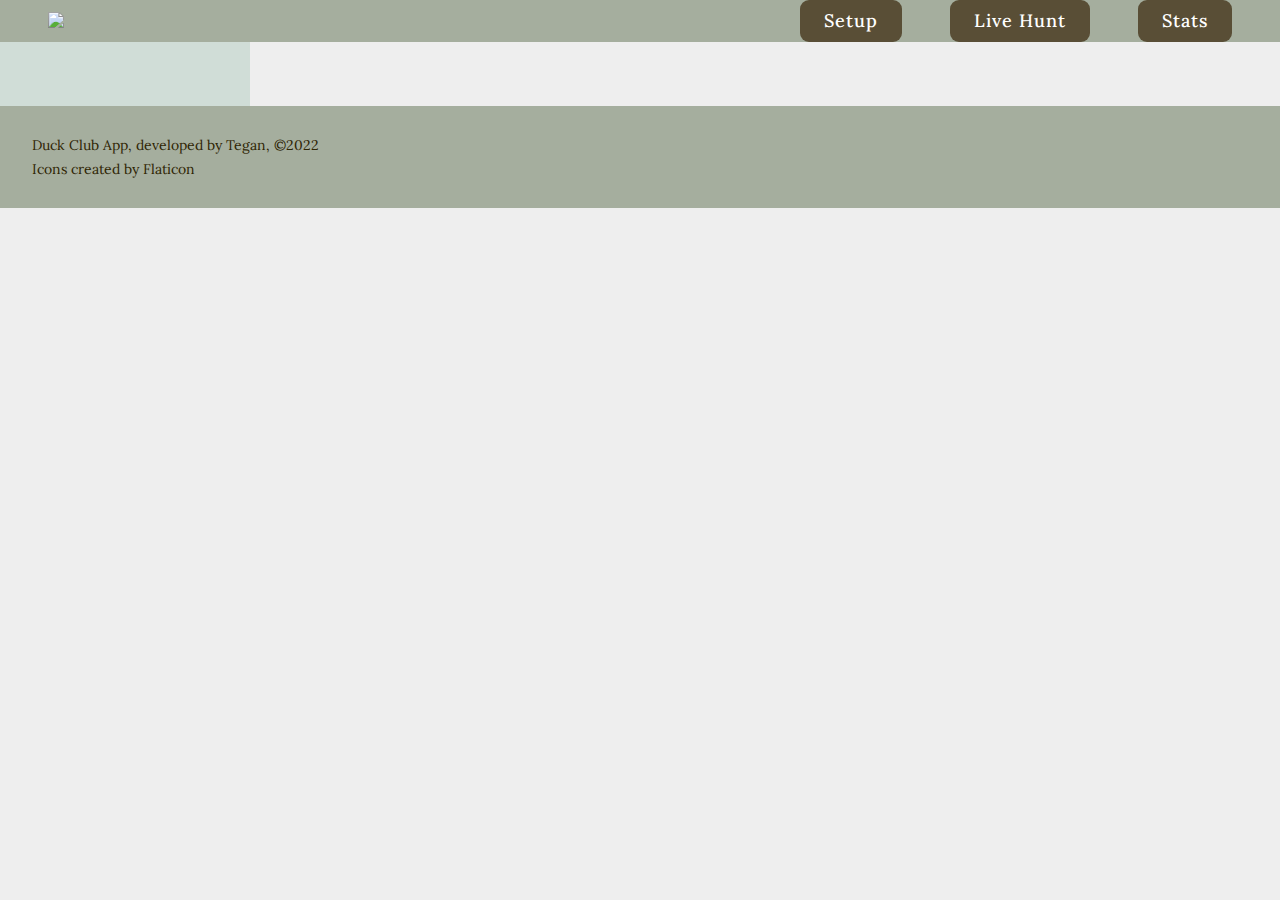
==== frontend/index.html @ dd051b26 "frontend development complete; ready for testing" ====
<!DOCTYPE html>
<html lang="en">
  <head>
    <meta charset="UTF-8" />
    <meta http-equiv="X-UA-Compatible" content="IE=edge" />
    <meta name="viewport" content="width=device-width, initial-scale=1.0" />

    <link rel="preconnect" href="https://fonts.googleapis.com" />
    <link rel="preconnect" href="https://fonts.gstatic.com" crossorigin />
    <link
      href="https://fonts.googleapis.com/css2?family=Lora:wght@400;500;600;700&display=swap"
      rel="stylesheet"
    />

    <link rel="stylesheet" href="css/style.css" />
    <link rel="stylesheet" href="css/queries.css" />

    <link rel="icon" type="image/x-icon" href="/img/favicon-32x32.png" />

    <title>Duck Club App</title>
  </head>
  <body>
    <!-- HEADER -->
    <header class="header container">
      <a href="#">
        <img class="header-logo" src="img/Logo.jpg" />
      </a>
      <nav class="main-nav">
        <ul class="nav-list">
          <li class="nav-item"><a href="#nav_setup">setup</a></li>
          <li class="nav-item"><a href="#nav_live">live hunt</a></li>
          <li class="nav-item"><a href="#nav_stats">stats</a></li>
        </ul>
      </nav>
    </header>

    <!-- MAIN -->
    <main class="container" id="main">
      <!-- ASIDE -->
      <aside class="aside" id="aside-main">
        <button class="btn-aside-menu" id="btn-aside-menu">
          <img class="aside-open" src="img/menu.png" />
        </button>
        <div id="aside-content"></div>
      </aside>
      <!-- CONTENT -->
      <div class="app" id="div-main"></div>
    </main>

    <!-- FOOTER -->
    <footer class="footer container">
      <article>Duck Club App, developed by Tegan, &copy;2022</article>
      <a href="https://www.flaticon.com/" title="icons"
        >Icons created by Flaticon</a
      >
    </footer>
  </body>

  <script type="module" src="js/index.js"></script>
</html>
---- frontend/css/style.css ----
/* 

--- 01 TYPOGRAPHY SYSTEM
   
- Font sizes (px)
10 / 12 / 14 / 16 / 18 / 20 / 24 / 30 / 36 / 44 / 52 / 62 / 74 / 86 / 98

 - Font weights
 Default: 400

 - Line heights
Default: 1


--- 02 COLORS

- Primary: #7e846b
- Tints: #2f2504 (text), #594e36
- Shades: #a5ae9e, #d0ddd7
- Accents:
- Greys: 
#555
#eee background


--- 05 SHADOWS


--- 06 BORDER RADIUS

--- 07 WHITESPACE

- Spacing system (px)
2 / 4 / 8 / 12 / 16 / 24 / 32 / 48 / 64 / 80 / 96 / 128

*/

* {
  padding: 0;
  margin: 0;
  box-sizing: border-box;
}

html {
  /* percentage of user's browser font-size setting */
  /* 10px/ 16px = 0.625 = 62.5%*/
  font-size: 62.5%;
  overflow-x: hidden;
  /*scroll-behavior: smooth;*/
  height: 100%;
}

body {
  font-family: "Lora", serif;
  line-height: 1;
  font-weight: 400;
  color: #2f2504;
  background-color: #eee;
  overflow-x: hidden;
  height: 100%;
}

select {
  border-radius: 3px;
}

.container {
  max-width: 140rem;
  margin: 0 auto;
}

.header {
  display: flex;
  justify-content: space-between;
  align-items: center;
  padding: 0 4.8rem;
  background-color: #a5ae9e;
}

.header-logo {
  height: 7rem;
}

.nav-list {
  display: flex;
  gap: 4.8rem;
  align-items: center;
  list-style: none;
  text-transform: capitalize;
}

.nav-item a:link,
.nav-item a:visited {
  display: inline-block;
  text-decoration: none;
  background-color: #594e36;
  color: #fff;
  border-radius: 9px;
  font-size: 1.8rem;
  font-weight: 500;
  padding: 1.2rem 2.4rem;
  letter-spacing: 1px;
  transition: all 0.3s;
}

.nav-item a:hover,
.nav-item a:active {
  color: #2f2504;
  background-color: #eee;
}

/* ************************** */
/* MAIN
/* ************************** */
main {
  display: flex;
}

/* ************************** */
/* ASIDE
/* ************************** */
.aside {
  background-color: #d0ddd7;
  padding: 3.2rem;
  flex: 0 0 25rem;
}

.aside-heading {
  text-transform: uppercase;
  font-size: 1.4rem;
  font-weight: 700;
  color: #555;
}

.aside-list {
  list-style: none;
  text-transform: capitalize;
  margin-bottom: 2.4rem;
}

.aside-icon {
  height: 2.2rem;
}

.aside-list a:link,
.aside-list a:visited {
  display: flex;
  justify-content: flex-start;
  align-items: center;
  gap: 1rem;
  text-decoration: none;
  color: #2f2504;
  font-size: 1.6rem;
  font-weight: 400;
  padding: 2px;
  margin: 0.5rem 0 0.5rem 0rem;
  letter-spacing: 1px;
  transition: all 0.3s;
  border-radius: 5px;
}

.aside-list a:hover,
.aside-list a:active {
  color: #2f2504;
  background-color: #eee;
}

.aside-item-text {
  display: inline;
  height: 100%;
}

.btn-aside-menu {
  display: none;
  position: absolute;
  top: 0;
  left: 100%;
  padding: 1rem;
  background-color: #d0ddd7;
  border: none;
  cursor: pointer;
}

.btn-aside-menu img {
  height: 4rem;
}

/* ************************** */
/* APP
/* ************************** */
.app {
  flex: 1 1 auto;
  padding: 3.2rem;
  overflow-x: hidden;
  display: flex;
  flex-direction: column;
}

.table-overflow-wrapper {
  overflow-x: auto;
}

.reload-message {
  font-size: 1.8rem;
  font-style: italic;
  text-align: center;
  color: #2f2504;
  margin-bottom: 3rem;
}

/* ************************** */
/* FOOTER
/* ************************** */
.footer {
  font-size: 1.4rem;
}

.footer article {
  margin-bottom: 1rem;
}

.footer a:link,
.footer a:visited {
  color: #2f2504;
  text-decoration: none;
}

/* ************************** */
/* TABLE
/* ************************** */
.heading-primary {
  font-size: 3.6rem;
  text-transform: capitalize;
  text-align: center;
  margin-bottom: 1.6rem;
}

.heading-secondary {
  font-size: 3rem;
  text-align: center;
  margin-bottom: 1.2rem;
}

.heading-tertiary {
  font-size: 2rem;
  text-align: center;
  margin-bottom: 1rem;
}

table {
  border-collapse: collapse;
  border: 2px solid #2f2504;
  margin-left: auto;
  margin-right: auto;
  margin-bottom: 3rem;
}

td,
th {
  border: 1px solid #2f2504;
  padding: 0.5rem 1rem;
}

th {
  font-size: 2rem;
  font-weight: 500;
  text-transform: uppercase;
  background-color: #fff;
  color: #2f2504;
  border-bottom: 2px solid #2f2504;
}

#data-table th {
  cursor: pointer;
}

td {
  text-align: center;
  font-size: 1.6rem;
}

tr:nth-child(even) td {
  background-color: #ddd;
}

tr:nth-child(odd) td {
  background-color: #fff;
}

caption {
  padding: 10px;
}

.btn--action {
  font-size: 1.6rem;
  font-weight: 500;
  font-family: "Lora", serif;
  color: #2f2504;
  padding: 0.1rem 0.2rem;
  border: 1px solid #2f2504;
  border-radius: 4px;
  cursor: pointer;
}

/* ************************** */
/* FORM
/* ************************** */
.edit-form {
  width: 35rem;
  margin: 0 auto;
}

.form-data {
  display: flex;
  flex-direction: column;
  align-items: stretch;
  gap: 4px;
  margin-left: auto;
  margin-right: auto;
}

.form-row {
  display: flex;
  align-items: center;
}

.form-row :nth-child(2) {
  display: inline-block;
  flex-grow: 1;
}

#select-type {
  display: inline-block;
}

.edit-form label,
.harvest-filter label {
  display: inline-block;
  font-size: 1.4rem;
  margin-right: 1rem;
  text-align: right;
  text-transform: capitalize;
  width: 13rem;
  justify-self: right;
}

.button-holder {
  grid-column: 1/3;
  margin: 0 auto;
}

.btn--form {
  font-size: 1.6rem;
  font-weight: 700;
  font-family: "Lora", serif;
  letter-spacing: 0.05rem;
  background-color: #594e36;
  color: #fff;
  padding: 0.4rem 0.8rem;
  margin: 2px 2px 0 2px;
  border: 2px solid #594e36;
  border-radius: 4px;
  transition: all 0.4s;
}

.btn--cntr {
  display: block;
  margin-left: auto;
  margin-right: auto;
}

button:disabled {
  text-decoration: line-through;
}

.btn--form:hover {
  cursor: pointer;
  background-color: #eee;
  color: #2f2504;
}

/* ************************** */
/* FOOTER
/* ************************** */
footer {
  background-color: #a5ae9e;
  padding: 3.2rem;
}

/* find a better home for me */
.section {
  margin-bottom: 9.6rem;
}

.inp-combo {
  height: 3rem;
  width: 3rem;
  margin-right: 0.4rem;
  text-align: center;
  font-size: 2rem;
  border: 1px solid #2f2504;
  border-radius: 3px;
}

.form-data input[type]:not([type="reset"]),
.form-data select {
  padding: 0.1rem 0.2rem;
  font-family: inherit;
  color: #2f2504;
}

#a-passwordreset {
  display: block;
  text-decoration: none;
  color: #2f2504;
  text-align: center;
  font-size: 1.4rem;
  margin: 3.2rem auto;
}

.server-message {
  color: #2f2504;
  font-size: 2.4rem;
  text-align: center;
  font-style: italic;
  margin: 2rem 0;
}

.lbl-pond-status {
  text-transform: uppercase;
  margin-left: 0.5rem;
}

.lbl-pond-status:nth-child(2) {
  margin-right: 1.2rem;
}

.inp-pond-open {
  color: #2f2504;
}

#btn-pond-status-update {
  display: block;
  margin: 0 auto;
}

.tr--bird-name {
  text-transform: capitalize;
}

.harvest-filter {
  display: flex;
  justify-content: space-around;
  align-items: flex-start;
}

.harvest-filter div {
  margin: 0 auto;
}

.fixed-width-harvests {
  width: 18rem;
}

#select-hunt {
  width: 11rem;
  font-family: inherit;
  color: #2f2504;
}

#most-recent {
  margin-bottom: 1rem;
}

#inp-date {
  font-family: inherit;
  color: #2f2504;
}

#harvest-filter-container {
  margin-bottom: 4rem;
  padding-bottom: 4rem;
  border-bottom: 2px solid #2f2504;
}

#btn-filter {
  display: block;
  margin: 0 auto;
  align-self: center;
  padding: 0.5rem 1rem;
}

/* 
manage hunts
*/
.edit-form input[type="checkbox"] {
  margin-top: 1rem;
}

.chk-lbl {
  margin-top: 1rem;
}

.hunt-list {
  display: block;
  text-align: center;
  margin-bottom: 6rem;
}

.hunt-list span,
.hunter-list span {
  font-size: 1.6rem;
}

.opt-pond,
.sel-pond-group {
  font-family: inherit;
  color: #2f2504;
  text-align: center;
}

/* 
manual add
*/
#hunt-identifier,
#hunt-status {
  font-size: 1.6rem;
  text-align: center;
  margin-bottom: 2rem;
}

.hunter-list {
  display: block;
  text-align: center;
  margin-top: 2rem;
  margin-bottom: 2rem;
}

/*
#btn-add {
  display: block;
  margin: 0 auto;
  text-align: center;
}
*/

.hunters-column {
  width: 20rem;
  white-space: pre;
  line-height: 1.5;
}

.btn--groupings-table {
  display: block;
  width: 7rem;
  margin: 0 auto;
}

.btn--groupings-table:nth-child(2) {
  margin-top: 1rem;
  margin-bottom: 1rem;
}

#div-main > button {
  display: block;
  margin: 0 auto;
}

/*
  Groupings modal
*/
/* The Modal (background) */
.modal {
  display: none; /* Hidden by default */
  position: fixed; /* Stay in place */
  z-index: 1; /* Sit on top */
  left: 0;
  top: 0;
  width: 100%; /* Full width */
  height: 100%; /* Full height */
  overflow: auto; /* Enable scroll if needed */
  background-color: rgb(0, 0, 0); /* Fallback color */
  background-color: rgba(0, 0, 0, 0.4); /* Black w/ opacity */
}

/* Modal Content/Box */
.modal-content {
  background-color: #fefefe;
  margin: 15% auto; /* 15% from the top and centered */
  padding: 20px;
  border: 1px solid #888;
  width: 30%; /* Could be more or less, depending on screen size */
}

/* The Close Button */
.close {
  color: #aaa;
  float: right;
  font-size: 28px;
  font-weight: bold;
}

.close:hover,
.close:focus {
  color: black;
  text-decoration: none;
  cursor: pointer;
}

.modal-message {
  font-size: 1.6rem;
  text-align: center;
}

.modal-select {
  display: block;
  margin: 0 auto;
  margin-top: 2rem;
  font-family: initial;
  font-size: 2rem;
  font-weight: 700;
  padding: 0.5rem 1rem;
}

.opt-group-merge2[disabled] {
  display: none;
}

.tr--pond-for-group {
  width: 16rem;
}

.table-emphasize {
  border-width: 5px;
}

.table-emphasize tr td {
  background-color: #d0ddd7;
  font-weight: 700;
}

/*
Pre Hunt
*/
.div-actions-label {
  font-size: 1.8rem;
  text-align: center;
  margin-bottom: 2rem;
  font-style: italic;
}

.actions-button-holder {
  text-align: center;
  padding-bottom: 5rem;
  border-bottom: 2px solid #2f2504;
  margin-bottom: 5rem;
}

.prehunt-summary-cell {
  background-color: #7e846b !important;
  color: #fff;
  font-weight: 500;
  text-transform: capitalize;
  text-align: left;
  font-size: 1.8rem;
  /*
  border: 3px solid #2f2504;
  */
  border: 2px solid #eee;
}

.prehunt-summary-cell-left {
  text-align: right !important;
  text-transform: uppercase !important;
  font-size: 1.4rem;
}

/*
leaderboard
*/

#leaderboard-container,
#harvest-detail {
  display: flex;
  flex-direction: column;
  align-items: stretch;
  gap: 2rem;
  margin: 0 auto;
}

#leaderboard-container {
  max-width: 40rem;
  margin-bottom: 8rem;
}

#harvest-detail {
  max-width: 25rem;
  margin-bottom: 2rem;
}

.leaderboard-entry,
.section-harvest {
  display: flex;
  justify-content: space-between;
  background-color: #7e846b;
  color: #fff;
  padding: 1rem 1rem;
  border-radius: 3px;
  border: none;
  align-items: center;
  gap: 0rem;
  flex-grow: 1;
}

.leaderboard-entry {
  cursor: pointer;
}

.leaderboard-span,
.harvest-detail-name {
  font-size: 2rem;
  text-align: left;
}

.leaderboard-duckcount,
.harvest-detail-count {
  font-weight: 700;
  font-size: 2.4rem;
}

.fixed-width-span {
  display: inline-block;
  width: 3rem;
  text-align: right;
}

.pond-name-container {
  width: 12rem;
  text-align: left;
}

.leaderboard-table th,
.leaderboard-table tr {
  border-bottom: 2px solid #2f2504;
  padding: 0.5rem 1rem;
}

.leaderboard-table td {
  background-color: #ddd !important;
}

#leaderboard-header {
  display: flex;
  justify-content: space-between;
  font-size: 1.4rem;
  align-items: flex-end;
  gap: 1rem;
  text-align: center;
  font-style: italic;
  padding-right: 0.5rem;
}

#leaderboard-header span:first-child {
  display: inline-block;
  width: 14rem;
  padding-left: 1rem;
  text-align: left;
}

.pond-name {
  position: relative;
}

.limit {
  position: absolute;
  font-size: 1.4rem;
  left: 105%;
  top: -5%;
  background-color: yellow;
  color: black;
  border-radius: 50%;
  font-family: "Lora", serif;
  font-weight: 700;
  padding: 0.4rem 0.5rem;
}

/*
leaderboard aside for my harvest
*/
.myharvest-row {
  text-align: center;
  margin-bottom: 1rem;
}

.myharvest-name,
#myharvest-newname {
  width: 18rem;
  font-size: 1.8rem;
}

.myharvest-name {
  display: inline-block;
  margin-right: 1rem;
}

#myharvest-newname {
  margin-right: 1rem;
  font-family: inherit;
  text-align: center;
}

.myharvest-count {
  text-align: right;
  width: 4rem;
  font-family: inherit;
  font-size: 1.6rem;
  font-weight: 500;
  padding-top: 0.1rem;
  padding-bottom: 0.1rem;
}

.heading-minor {
  text-align: center;
  font-size: 2rem;
  font-weight: 700;
}

#myharvest-add-heading {
  border-top: 1px solid #2f2504;
  padding-top: 2rem;
  padding-bottom: 1rem;
}

#myharvest-newrow {
  margin-bottom: 3rem;
}

/*
Stats
*/
#form-filter {
  margin-bottom: 4rem;
}

.filter-container {
  display: flex;
  justify-content: center;
  margin-bottom: 1rem;
}

.filter-date {
  display: flex;
  flex-direction: column;
  gap: 1rem;
}

.filter-container li:not(:last-child) {
  margin-bottom: 0.4rem;
}

.filter-list {
  list-style: none;
  font-size: 1.8rem;
  text-transform: capitalize;
}

.inp-date-filter {
  margin-left: 2rem;
}

.filter-date div label {
  display: inline-block;
  font-size: 1.6rem;
  text-transform: capitalize;
  vertical-align: middle;
}

.filter-date div input {
  font-family: inherit;
}

.custom-date {
  display: flex;
  gap: 0.5rem;
  align-items: center;
}

.filter-container li {
  display: flex;
  justify-content: flex-start;
  align-items: center;
  gap: 0.6rem;
}

.filter-container section {
  padding: 1rem 2rem;
  width: 24rem;
}

.filter-container section:not(:last-child) {
  border-right: 1px solid #2f2504;
}

.cell-fixed-width {
  font-family: "Courier New", Courier, monospace;
  font-weight: 800;
}

.sort-helper {
  display: block;
  text-align: center;
  font-size: 1.4rem;
  font-style: italic;
  margin: 1rem 0;
}

#stats-heading {
  margin-bottom: 0;
}

#stats-heading-2 {
  margin-top: 8rem;
  margin-bottom: 0;
}

.filter-pond {
  display: flex;
  flex-direction: column;
  align-items: center;
}

.filter-pond label,
.filter-date-exact label {
  display: block;
  font-size: 1.4rem;
  text-align: center;
  margin-bottom: 1rem;
}

.filter-container select {
  font-family: inherit;
  color: #2f2504;
  font-size: 1.6rem;
}

.filter-date-exact {
  display: flex;
  flex-direction: column;
  align-items: center;
}

.filter-date-exact select {
  font-size: 1.6rem;
}

/* ************************** */
/* LOGIN
/* ************************** */
#login-container {
  flex-direction: column;
}

#app-name {
  font-size: 3.6rem;
  font-weight: 700;
  margin: 2rem 0;
}

.eye-candy {
  display: block;
}

.eye-candy img {
  width: 100%;
}

#section-action {
  display: flex;
  justify-content: center;
  margin-top: 4rem;
}

#section-action article {
  display: block;
  padding: 0 5rem;
}

#section-action article:first-child {
  border-right: 2px solid #2f2504;
}

.login-section {
  display: flex;
  flex-direction: column;
}

.login-section label {
  font-size: 1.6rem;
  text-align: right;
  margin-right: 1rem;
  width: 10rem;
}

.login-section input {
  padding: 0.3rem 0.5rem;
}

.login-section div {
  margin-bottom: 1rem;
  display: flex;
  align-items: center;
}

.login-form {
  display: flex;
  flex-direction: column;
  align-items: center;
  margin-top: 2rem;
}

.login-buttons {
  display: flex;
  justify-content: center;
}

#top-row {
  display: flex;
  justify-content: space-between;
  margin: 1rem 1rem;
}

#top-row img {
  width: auto;
}

.frame {
  display: flex;
  justify-content: center;
}

/*
  Landing pages
*/
.welcome-message {
  font-size: 2.4rem;
  text-align: center;
  font-style: italic;
  margin-bottom: 10rem;
}

.instructions {
  display: grid;
  grid-template-columns: 1fr 1fr;
  justify-items: center;
  align-items: center;
  row-gap: 10rem;
  margin: 0rem 6rem 10rem 6rem;
}

.step-text-box {
  padding: 2rem;
}

.step-num {
  font-size: 7.4rem;
  font-weight: 600;
  margin-bottom: 0.5rem;
}

.instructions h3 {
  text-align: left;
}

.step-img {
  height: 20rem;
}

.step-description {
  font-size: 1.6rem;
  line-height: 1.2;
}

.cards {
  display: flex;
  justify-content: center;
  gap: 6rem;
}

.card {
  max-width: 25rem;
  border-radius: 8px;
  overflow: hidden;
  box-shadow: 0 2.4rem 4.8rem rgba(0, 0, 0, 0.25);
}

.card-img {
  width: 100%;
}

.card-content {
  background-color: #fff;
  padding: 1.5rem;
}

.card-title {
  font-size: 2.4rem;
  font-weight: 600;
  margin-bottom: 1.2rem;
}

.card-content ul {
  display: flex;
  flex-direction: column;
  gap: 1.5rem;
  list-style: none;
  font-size: 1.6rem;
  margin-bottom: 1rem;
}

.card-content li {
  display: flex;
  align-items: center;
  gap: 0.5rem;
}

.card-icon {
  display: flex;
  height: 1.6rem;
  gap: 1rem;
}
---- frontend/css/queries.css ----
/*
rem and em do NOT depend on html font-size in media queries.
Instead assume, 1rem = 1em = 16px
*/

/* 1040 px */
@media (max-width: 65em) {
  #panorama {
    width: 104rem;
  }
  .aside {
    padding: 1.6rem;
    flex-basis: 21rem;
  }
  .header {
    padding: 0 2.4rem;
  }
  .nav-list {
    gap: 2.4rem;
  }
  .header-logo {
    margin: 0.5rem 0;
  }
}

/* 880 px */
@media (max-width: 55em) {
  html {
    font-size: 56.25%;
  }

  /*
  Login
  */
  #section-action {
    flex-direction: column;
    margin: 2rem 5rem;
  }

  #section-action article:first-child {
    border-bottom: 2px solid #2f2504;
    border-right: none;
  }

  #section-action article:nth-child(2) {
    margin-top: 2rem;
  }

  .aside {
    padding-right: 1.4rem;
    flex-basis: 22rem;
  }

  .header-logo {
    height: 6rem;
  }

  .custom-date {
    flex-direction: column;
  }

  .instructions {
    margin-left: 0rem;
    margin-right: 0rem;
  }
}

/* 704 px */
@media (max-width: 44em) {
  /*
  Hide aside
  */
  .container {
    position: relative;
  }

  .aside {
    position: absolute;
    top: 0;
    left: 0;
    min-height: 100%;
    transform: translateX(-100%);
    transition: all 0.5s ease-out;
    z-index: 1;
  }

  .btn-aside-menu {
    display: block;
  }

  .menu-open .aside {
    transform: translateX(0);
  }
}

/* 496 px */
@media (max-width: 31em) {
  html {
    font-size: 50%;
  }

  #section-action {
    flex-direction: column;
    margin: 2rem 2rem;
  }

  #panorama {
    width: 100%;
  }

  .filter-container {
    flex-direction: column;
    align-items: center;
  }

  .filter-container section:not(:last-child) {
    border-right: none;
    border-bottom: 1px solid #2f2504;
  }

  .custom-date {
    flex-direction: row;
  }

  .instructions {
    grid-template-columns: 1fr;
    row-gap: 2rem;
  }

  .instructions img:first-of-type {
    grid-row: 1;
  }

  .instructions img:nth-of-type(3) {
    grid-row: 5;
  }

  .instructions article {
    margin-bottom: 10rem;
  }

  .instructions article:last-of-type {
    margin-bottom: 0;
  }

  .cards {
    flex-direction: column;
    align-items: center;
  }
}

/* 432  px */
@media (max-width: 27em) {
  .header {
    flex-direction: column;
  }

  .nav-list {
    flex-direction: column;
    gap: 1rem;
    align-items: stretch;
    margin-bottom: 2rem;
  }

  .nav-item a {
    width: 75vw;
    text-align: center;
  }
}
/*
- Font sizes (px)
10 / 12 / 14 / 16 / 18 / 20 / 24 / 30 / 36 / 44 / 52 / 62 / 74 / 86 / 98

- Spacing system (px)
2 / 4 / 8 / 12 / 16 / 24 / 32 / 48 / 64 / 80 / 96 / 128
*/
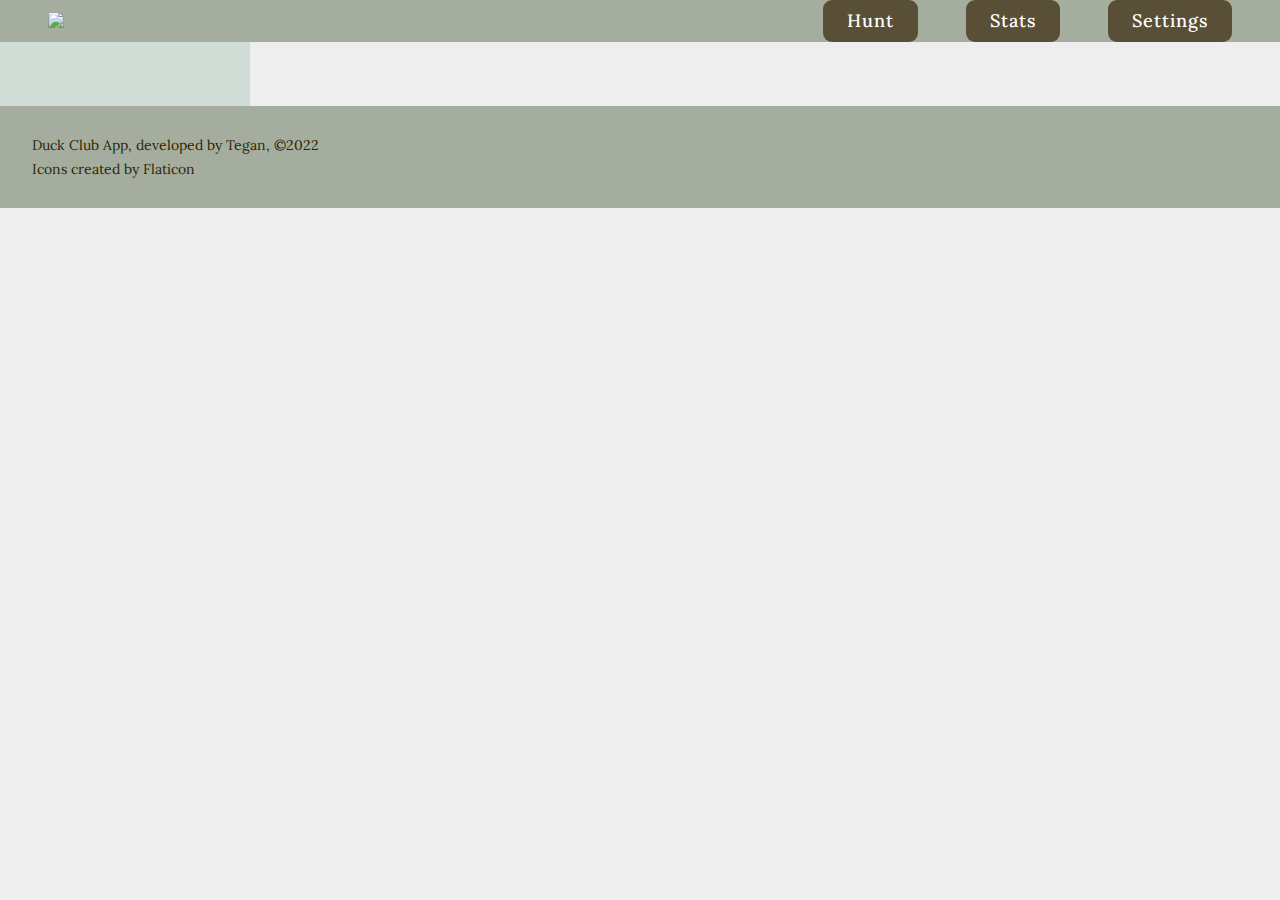
==== commit a9d62732: "post prototype party upgrades" ====
--- a/frontend/index.html
+++ b/frontend/index.html
@@ -15,7 +15,8 @@
     <link rel="stylesheet" href="css/style.css" />
     <link rel="stylesheet" href="css/queries.css" />
 
-    <link rel="icon" type="image/x-icon" href="/img/favicon-32x32.png" />
+    <link rel="icon" type="image/svg+xml" href="/img/favicon.svg" />
+    <link rel="icon" type="image/png" href="/img/favicon.png" />
 
     <title>Duck Club App</title>
   </head>
@@ -27,9 +28,9 @@
       </a>
       <nav class="main-nav">
         <ul class="nav-list">
-          <li class="nav-item"><a href="#nav_setup">setup</a></li>
-          <li class="nav-item"><a href="#nav_live">live hunt</a></li>
+          <li class="nav-item"><a href="#nav_hunt">hunt</a></li>
           <li class="nav-item"><a href="#nav_stats">stats</a></li>
+          <li class="nav-item"><a href="#nav_setup">settings</a></li>
         </ul>
       </nav>
     </header>
--- a/frontend/css/style.css
+++ b/frontend/css/style.css
@@ -239,6 +239,7 @@
   font-size: 3rem;
   text-align: center;
   margin-bottom: 1.2rem;
+  line-height: 1.2;
 }
 
 .heading-tertiary {
@@ -409,13 +410,20 @@
   color: #2f2504;
 }
 
-#a-passwordreset {
+#btn-passwordreset {
   display: block;
   text-decoration: none;
   color: #2f2504;
   text-align: center;
-  font-size: 1.4rem;
+  font-size: 1.6rem;
   margin: 3.2rem auto;
+  font-family: inherit;
+  border: none;
+}
+
+#btn-passwordreset:hover,
+#btn-passwordreset:focus {
+  cursor: pointer;
 }
 
 .server-message {
@@ -589,7 +597,7 @@
   margin: 15% auto; /* 15% from the top and centered */
   padding: 20px;
   border: 1px solid #888;
-  width: 30%; /* Could be more or less, depending on screen size */
+  width: 40%; /* Could be more or less, depending on screen size */
 }
 
 /* The Close Button */
@@ -735,7 +743,7 @@
 }
 
 .pond-name-container {
-  width: 12rem;
+  width: 16rem;
   text-align: left;
 }
 
@@ -762,7 +770,7 @@
 
 #leaderboard-header span:first-child {
   display: inline-block;
-  width: 14rem;
+  width: 16rem;
   padding-left: 1rem;
   text-align: left;
 }
@@ -788,8 +796,11 @@
 leaderboard aside for my harvest
 */
 .myharvest-row {
+  display: flex;
+  align-items: center;
   text-align: center;
   margin-bottom: 1rem;
+  justify-content: space-evenly;
 }
 
 .myharvest-name,
@@ -817,6 +828,7 @@
   font-weight: 500;
   padding-top: 0.1rem;
   padding-bottom: 0.1rem;
+  padding-right: 0.5rem;
 }
 
 .heading-minor {
--- a/frontend/css/queries.css
+++ b/frontend/css/queries.css
@@ -63,6 +63,10 @@
     margin-left: 0rem;
     margin-right: 0rem;
   }
+
+  .modal-content {
+    width: 50%;
+  }
 }
 
 /* 704 px */
@@ -90,6 +94,10 @@
 
   .menu-open .aside {
     transform: translateX(0);
+  }
+
+  .modal-content {
+    width: 65%;
   }
 }
 
@@ -147,6 +155,10 @@
     flex-direction: column;
     align-items: center;
   }
+
+  .modal-content {
+    width: 75%;
+  }
 }
 
 /* 432  px */
@@ -166,6 +178,10 @@
     width: 75vw;
     text-align: center;
   }
+
+  .modal-content {
+    width: 90%;
+  }
 }
 /*
 - Font sizes (px)
